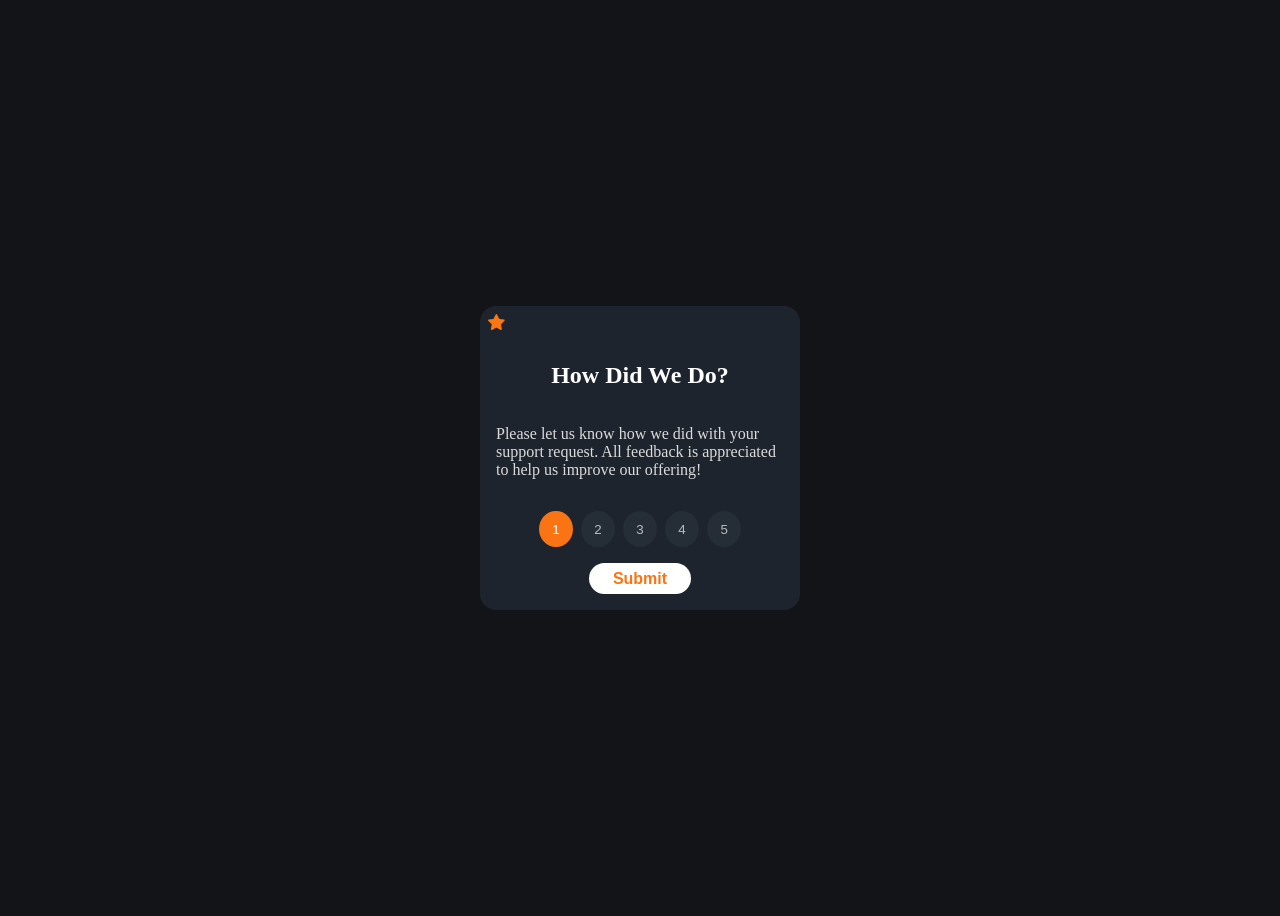
==== index.html @ 32d0c781 "renamed folder" ====
<!DOCTYPE html>
<html lang="en">
<head>
    <meta charset="UTF-8">
    <meta http-equiv="X-UA-Compatible" content="IE=edge">
    <meta name="viewport" content="width=device-width, initial-scale=1.0">
    <link rel="stylesheet" href="interactive_review.css">
    <title>Interactive Review Page</title>
</head>
<body>
    <section class="form">
        <form action="submit">
            <div class="star">
                <img src="img/icon-star.svg" alt="logo">
                <h1>How Did We Do?</h1>
                <p>
                    Please let us know how we did
                    with your support request. All feedback is 
                    appreciated to help us improve our offering! 
                </p>
            </div>
            <div class="btn-container">
                <button class="btn orange-active">1</button>
                <button class="btn">2</button>
                <button class="btn">3</button>
                <button class="btn">4</button>
                <button class="btn">5</button>
            </div>
            <button type="submit">Submit</button>
        </form>
    </section>
    <dialog class="modal">
        <div class="img">
            <img src="img/illustration-thank-you.svg" alt="thanks">
        </div>
        <div class="info">
            <h3></h3>
        </div>
        <div class="thank">
            <h1>Thank You</h1>
        </div>
        <div class="info">
            <p>
                We appreciate You taking the time
                to give a rating. If You Ever Need More Support,
                don't hesitate to Get in touch.

            </p>
        </div>
    </dialog>
    <script src="app.js"></script>
</body>
</html>
---- interactive_review.css ----
body {
    background: hsl(216, 12%, 8%);
    display: flex;
    align-items: center;
    justify-content: center;
    min-height: 100vh;
}
h1 {
    color:  hsl(0, 0%, 100%) ;
}

.btn {
    border-radius: 100%;
    border-style: none;
    padding: 0.8em 1em;
    background: hsl(213, 19%, 18%);
}

.form, dialog{
    background-color: hsl(218, 21%, 15%);
    max-width: 320px;
    max-height: 320px;
    border-radius: 1em;
}
form > button {
    background-color: hsl(0, 0%, 100%);
    color: hsl(25, 97%, 53%);
    margin: 0 auto;
    display: block;
    padding: 0.4em 1.5em;
    font-size: 1em;
    border-style: none;
    border-radius: 3em;
    margin-top: 1em;
    margin-bottom:1em;
    font-weight: 600;
    cursor: pointer;
}
.btn-container {
    display: flex;
    align-items: center;
    justify-content: center;
}
.btn {
    margin: 0em 0.3em;
    color:rgb(187, 187, 187) ;
    font-weight: 500;
    cursor: pointer;
}
p {
    padding: 1em;
    color: hsl(0, 0%, 86%);
}
h1 {
    display: flex;
    align-items: flex-start;
    justify-content: space-around;
}
img {
    padding: 0.5em;
}
.orange-active {
    background-color: hsl(25, 97%, 53%);
    color: #ffffff;
}
.fade {
    background-color: hsl(213, 20%, 26%);
}
.hide {
    display: none;
}
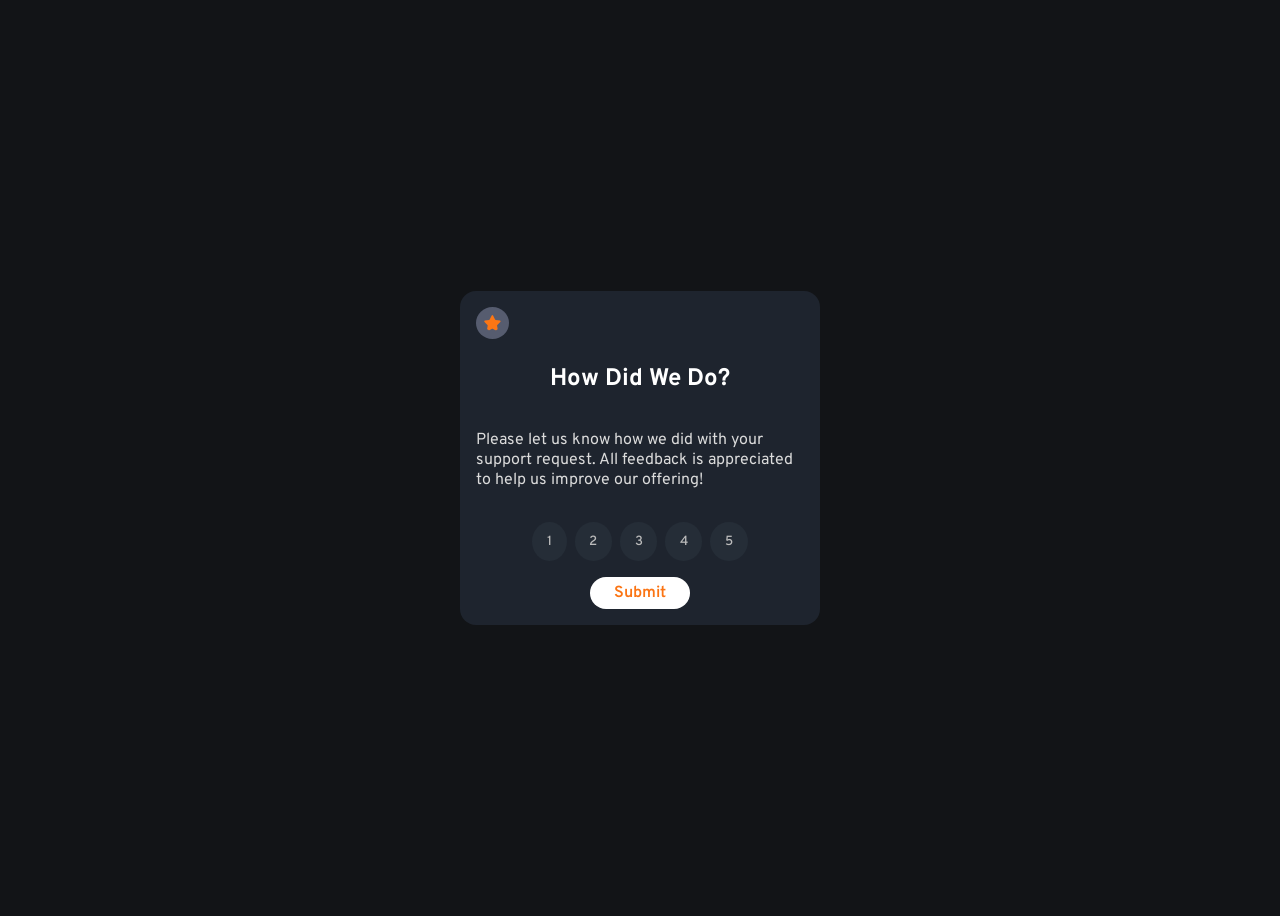
==== commit 91c273a5: "Better Solutions I added further styles and better java functionality." ====
--- a/index.html
+++ b/index.html
@@ -20,20 +20,20 @@
                 </p>
             </div>
             <div class="btn-container">
-                <button class="btn orange-active">1</button>
-                <button class="btn">2</button>
-                <button class="btn">3</button>
-                <button class="btn">4</button>
-                <button class="btn">5</button>
+                <button class="btn orange-active" id="1">1</button>
+                <button class="btn" id="2">2</button>
+                <button class="btn" id="3">3</button>
+                <button class="btn" id="4">4</button>
+                <button class="btn" id="5">5</button>
             </div>
-            <button type="submit">Submit</button>
+            <button type="submit" class="submit-btn">Submit</button>
         </form>
     </section>
     <dialog class="modal">
         <div class="img">
             <img src="img/illustration-thank-you.svg" alt="thanks">
         </div>
-        <div class="info">
+        <div class="info-head">
             <h3></h3>
         </div>
         <div class="thank">
--- a/interactive_review.css
+++ b/interactive_review.css
@@ -1,9 +1,11 @@
+@import url('https://fonts.googleapis.com/css2?family=Overpass:wght@100;200;300;400;500;600;700&display=swap');
 body {
     background: hsl(216, 12%, 8%);
     display: flex;
     align-items: center;
     justify-content: center;
     min-height: 100vh;
+    font-family: 'Overpass', sans-serif;
 }
 h1 {
     color:  hsl(0, 0%, 100%) ;
@@ -12,14 +14,15 @@
 .btn {
     border-radius: 100%;
     border-style: none;
-    padding: 0.8em 1em;
+    padding: 0.8em 1.1em;
     background: hsl(213, 19%, 18%);
+    font-family: 'Overpass', sans-serif;
 }
 
 .form, dialog{
     background-color: hsl(218, 21%, 15%);
-    max-width: 320px;
-    max-height: 320px;
+    max-width: 360px;
+    max-height: 360px;
     border-radius: 1em;
 }
 form > button {
@@ -35,6 +38,12 @@
     margin-bottom:1em;
     font-weight: 600;
     cursor: pointer;
+    font-family: 'Overpass', sans-serif;
+    transition: all 0.5s linear;
+}
+form > button:hover {
+    background-color: hsl(25, 97%, 53%);
+    color: hsl(0, 0%, 100%);
 }
 .btn-container {
     display: flex;
@@ -46,6 +55,16 @@
     color:rgb(187, 187, 187) ;
     font-weight: 500;
     cursor: pointer;
+    transition: all 0.2s linear;
+}
+.btn:hover {
+    background-color: hsl(25, 97%, 53%);
+    color: #ffffff;
+}
+.btn:focus {
+    background: #565c6f;
+    color: #ffffff;
+    font-weight: 500;
 }
 p {
     padding: 1em;
@@ -59,15 +78,22 @@
 img {
     padding: 0.5em;
 }
-.orange-active {
-    background-color: hsl(25, 97%, 53%);
-    color: #ffffff;
-}
-.fade {
-    background-color: hsl(213, 20%, 26%);
-}
 .hide {
     display: none;
 }
+h3 {
+    background: #565c6f;
+    color: hsl(25, 97%, 53%);
+    font-weight: 300;
+    font-size: 1em;
+    text-align: center;
+    border-radius: 10px;
+}
+.star > img {
+    background: #565c6f;
+    border-radius: 100%;
+    margin-left: 1em;
+    margin-top: 1em;
+}
 
 
